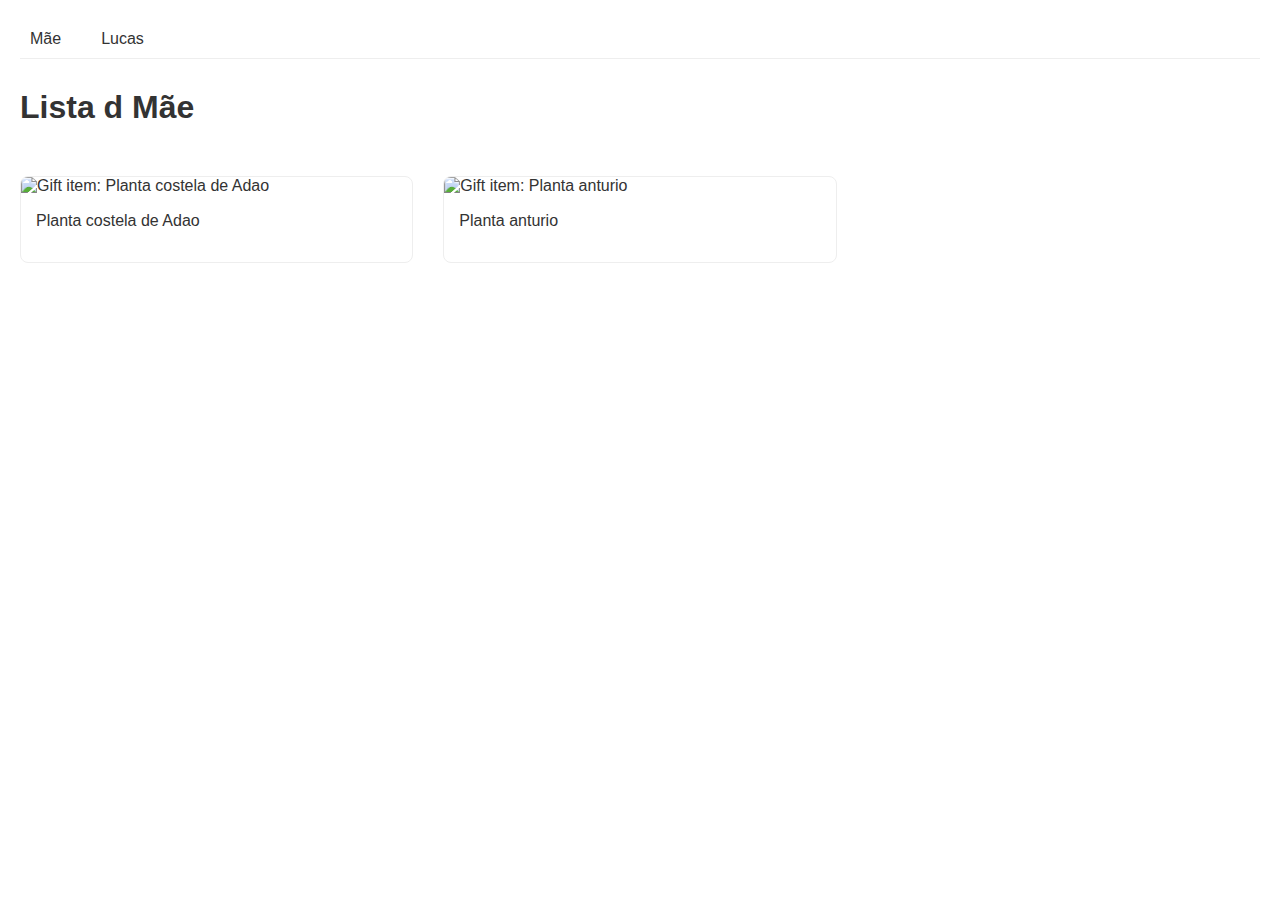
==== listas.html @ 0d5f8edc "Adicionando o listas" ====
<!DOCTYPE html>
<html lang="pt-BR">
<head>
<title>Listas</title>
<style>
    body {
        font-family: Arial, sans-serif;
        margin: 0;
        padding: 20px;
        background: white;
        color: #333;
    }

    .navigation {
        margin-bottom: 30px;
        padding: 10px 0;
        border-bottom: 1px solid #eee;
    }

    .person-link {
        text-decoration: none;
        color: #333;
        margin-right: 20px;
        padding: 5px 10px;
        border-radius: 4px;
        transition: background-color 0.3s;
    }

    .person-link:hover {
        background-color: #f0f0f0;
    }

    .gift-grid {
        display: grid;
        grid-template-columns: repeat(auto-fill, minmax(300px, 1fr));
        gap: 30px;
        padding: 20px 0;
    }

    .gift-card {
        border: 1px solid #eee;
        border-radius: 8px;
        overflow: hidden;
        transition: transform 0.3s;
    }

    .gift-card:hover {
        transform: translateY(-5px);
        box-shadow: 0 5px 15px rgba(0,0,0,0.1);
    }

    .gift-image {
        width: 100%;
        height: 200px;
        object-fit: cover;
    }

    .gift-info {
        padding: 15px;
    }

    .gift-description {
        margin: 0 0 15px 0;
        line-height: 1.4;
    }

    .store-link {
        display: inline-block;
        text-decoration: none;
        color: white;
        background-color: #007bff;
        padding: 8px 16px;
        border-radius: 4px;
        transition: background-color 0.3s;
    }

    .store-link:hover {
        background-color: #0056b3;
    }

    h1 {
        margin-bottom: 30px;
    }
</style>
</head>
<body>
    <div id="app">
        <nav class="navigation" id="nav"></nav>
        <h1 id="personName"></h1>
        <div class="gift-grid" id="giftList"></div>
    </div>

<script>
const giftData = {
    "people": [
        {
            "name": "Mãe",
            "gifts": [
                {
                    "description": "Planta costela de Adao",
                    "store_url": "",
                    "image_url": "https://http2.mlstatic.com/D_NQ_NP_2X_696276-MLB74693166472_022024-F.webp"
                },
                {
                    "description": "Planta anturio",
                    "store_url": "",
                    "image_url": "https://http2.mlstatic.com/D_NQ_NP_2X_931363-MLB69894482040_062023-F.webp"
                }
            ]
        },
        {
            "name": "Lucas",
            "gifts": [
                {
                    "description": "Estojo Porta Relogio",
                    "store_url": "https://is.gd/BUq020",
                    "image_url": "https://down-br.img.susercontent.com/file/br-11134207-7r98o-lswyy6eoml1p26@resize_w900_nl.webp"
                },
                {
                    "description": "Estojo Porta Relogio e Aneis",
                    "store_url": "https://is.gd/9r03CE",
                    "image_url": "https://down-br.img.susercontent.com/file/br-11134207-7r98o-lzqdvhf9i6qd51@resize_w900_nl.webp"
                },
                {
                    "description": "Apoio de braco grafite para o 208",
                    "store_url": "https://is.gd/yC5WYZ",
                    "image_url": "https://http2.mlstatic.com/D_NQ_NP_2X_789942-MLB71541965081_092023-F.webp"
                },
                {
                    "description": "Camiseta preta, tamanho P(S)",
                    "store_url": "https://is.gd/20gsiE",
                    "image_url": "https://img.ltwebstatic.com/images3_pi/2023/07/05/168854242915f921ba5dfcf4abaa0ed450e3c29f17_thumbnail_720x.jpg"
                },
                {
                    "description": "Pulseira Garmin 955 Preto/Cinza",
                    "store_url": "https://is.gd/rg3u5m",
                    "image_url": "https://down-br.img.susercontent.com/file/sg-11134201-7qvg5-lk945oaj8ajq9a@resize_w900_nl.webp"
                },
                {
                    "description": "Pulseira Garmin 955 Laranja/Cinza Carbono",
                    "store_url": "https://is.gd/rg3u5m",
                    "image_url": "https://down-br.img.susercontent.com/file/sg-11134201-7qvg5-lk945oaj8ajq9a@resize_w900_nl.webp"
                },
                {
                    "description": "Pulseira Garmin 955 Cinza Escuro",
                    "store_url": "https://is.gd/rg3u5m",
                    "image_url": "https://down-br.img.susercontent.com/file/sg-11134201-7qvg5-lk945oaj8ajq9a@resize_w900_nl.webp"
                },
                {
                    "description": "Escova Dental Curaprox Velvet",
                    "store_url": "",
                    "image_url": "https://www.suryadental.com.br/media/catalog/product/1/0/100231002.jpg?auto=webp&format=pjpg&width=2560&height=3200&fit=cover"
                },
                {
                    "description": "Maker's Mark Whisky Bourbon",
                    "store_url": "https://is.gd/07qcqr",
                    "image_url": "https://m.media-amazon.com/images/I/51z-WplAYSL._AC_SL1000_.jpg"
                },
                {
                    "description": "Camiseta Basica Tech Insider, Preta, Tamanho M",
                    "store_url": "https://is.gd/hbZUbc",
                    "image_url": "https://m.media-amazon.com/images/I/71G7xVeohkL._AC_SX679_.jpg"
                },
                {
                    "description": "Camiseta Regata Nike, Tamanho M",
                    "store_url": "https://www.centauro.com.br/camiseta-regata-masculina-nike-dri-fit-rlgd-sl-979163.html?cor=2Y",
                    "image_url": "https://imgcentauro-a.akamaihd.net/1024x1024/9791632YA4.jpg"
                }
            ]
        }
    ]
};

function createNavigation() {
    const nav = document.getElementById('nav');
    giftData.people.forEach(person => {
        const link = document.createElement('a');
        link.href = `#${person.name.toLowerCase()}`;
        link.textContent = person.name;
        link.className = 'person-link';
        link.addEventListener('click', (e) => {
            e.preventDefault();
            displayPersonGifts(person.name);
        });
        nav.appendChild(link);
    });
}

function displayPersonGifts(personName) {
    const person = giftData.people.find(p => p.name === personName);
    if (!person) return;

    document.getElementById('personName').textContent = `Lista d ${person.name}`;
    const giftList = document.getElementById('giftList');
    giftList.innerHTML = '';

    person.gifts.forEach(gift => {
        const giftCard = document.createElement('div');
        giftCard.className = 'gift-card';
        giftCard.innerHTML = `
            <img class="gift-image" 
                 src="${gift.image_url}" 
                 alt="Gift item: ${gift.description}"
                 width="300"
                 height="200">
            <div class="gift-info">
                <p class="gift-description">${gift.description}</p>
                ${gift.store_url ? `<a href="${gift.store_url}" class="store-link" target="_blank">Ver na loja</a>` : ''}
            </div>
        `;
        giftList.appendChild(giftCard);
    });
}


document.addEventListener('DOMContentLoaded', () => {
    createNavigation();
    // Display the first person's gifts by default
    displayPersonGifts(giftData.people[0].name);
});


window.addEventListener('hashchange', () => {
    const personName = window.location.hash.slice(1);
    const person = giftData.people.find(p => p.name.toLowerCase() === personName);
    if (person) {
        displayPersonGifts(person.name);
    }
});
</script>
</body>
</html>
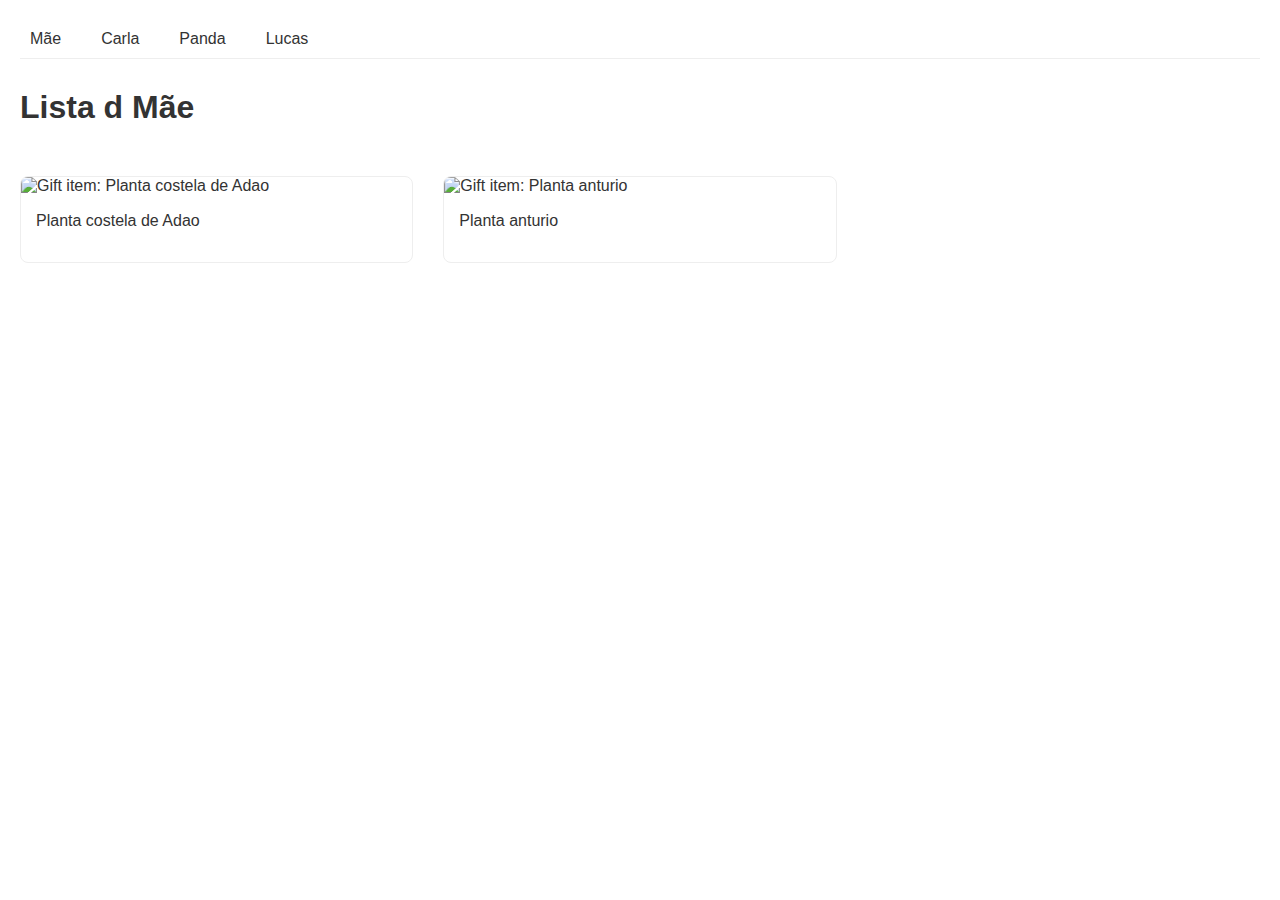
==== commit f3ef6630: "Update listas.html" ====
--- a/listas.html
+++ b/listas.html
@@ -105,6 +105,86 @@
                     "description": "Planta anturio",
                     "store_url": "",
                     "image_url": "https://http2.mlstatic.com/D_NQ_NP_2X_931363-MLB69894482040_062023-F.webp"
+                }
+            ]
+        },
+        {
+            "name": "Carla",
+            "gifts": [
+                {
+                    "description": "Rasteirinha branca 37",
+                    "store_url": "https://m.shein.com/br/product-p-36910360.html?mallCode=2&imgRatio=3-4",
+                    "image_url": "https://img.ltwebstatic.com/images3_spmp/2024/06/13/ab/1718219306b9b3f0132bb26069f07a136762dfb458_thumbnail_720x.webp"
+                },
+                {
+                    "description": "Bota pico quadrado preta 37",
+                    "store_url": "https://m.shein.com/br/product-p-32853426.html?mallCode=2&imgRatio=3-4",
+                    "image_url": "https://img.ltwebstatic.com/images3_spmp/2024/04/06/0b/1712347410ab6c69d0177374849326b3c80a251539_thumbnail_720x.webp"
+                },
+		{
+                    "description": "Calça de terno ma cor Damasco L",
+                    "store_url": "https://m.shein.com/br/product-p-21064892.html?mallCode=1&imgRatio=3-4",
+                    "image_url": "https://img.ltwebstatic.com/images3_pi/2023/08/08/e0/16914627632b98a07ee125f596f2ebc8a785254167_thumbnail_750x999_wk_shein.webp"
+                },
+                {
+                    "description": "Bota feminina branca tamanho 37 ",
+                    "store_url": "https://m.shein.com/br/product-p-13027880.html?mallCode=2&imgRatio=3-4",
+                    "image_url": "https://img.ltwebstatic.com/gspCenter/goodsImage/2023/2/8/2283254724_1048375/9F5EA53FE07BB66D4A061AACABF16B17_thumbnail_720x.webp"
+                },
+		{
+                    "description": "Sandália tamanco na cor caramelo tamanho 37",
+                    "store_url": "https://m.shein.com/br/product-p-22545196.html?mallCode=2&imgRatio=3-4",
+                    "image_url": "https://img.ltwebstatic.com/images3_spmp/2023/09/01/42/16934993006f5248a948062069d66f61d956beac37_thumbnail_720x.webp"
+                }
+            ]
+        },
+        {
+            "name": "Panda",
+            "gifts": [
+                {
+                    "description": "Bola de Volei Penalty VP5000X",
+                    "store_url": "https://is.gd/lWzaU6",
+                    "image_url": "https://http2.mlstatic.com/D_NQ_NP_2X_765318-MLU77002527832_062024-F.webp"
+                },
+                {
+                    "description": "Joelheira Volei",
+                    "store_url": "https://is.gd/EwlKyP",
+                    "image_url": "https://static.netshoes.com.br/produtos/joelheira-penalty-volei-v/06/D23-1198-006/D23-1198-006_zoom1.jpg?ts=1695420416?ims=1088x"
+                },
+		{
+                    "description": "Bomba para matte Stanley",
+                    "store_url": "https://is.gd/yK9YOA",
+                    "image_url": "https://m.media-amazon.com/images/I/51h1bfvcZOL.__AC_SX300_SY300_QL70_ML2_.jpg"
+                },
+                {
+                    "description": "Cuia terminca Matte Stanley",
+                    "store_url": "https://is.gd/P1pGqx",
+                    "image_url": "https://m.media-amazon.com/images/I/51vOr5Euh7L._AC_SX679_.jpg"
+                },
+		{
+                    "description": "Perfume Boticario Coffee Seduction",
+                    "store_url": "https://is.gd/KXzT2A",
+                    "image_url": "https://m.media-amazon.com/images/I/41b6wCN9N1L._AC_SX679_.jpg"
+                },
+                {
+                    "description": "Kit com 10 Cuecas Zorba Boxer Algodao Sem Costura Tamanho M",
+                    "store_url": "https://is.gd/qW8NIu",
+                    "image_url": "https://m.media-amazon.com/images/I/51tVGGr6a5L._AC_SX679_.jpg"
+                },
+		{
+                    "description": "Pack Energético Monster",
+                    "store_url": "https://is.gd/t0T9br",
+                    "image_url": "https://http2.mlstatic.com/D_NQ_NP_2X_662089-MLA74781535691_022024-F.webp"
+                },
+                {
+                    "description": "Relógio Minimalista com Pulseira de couro preta",
+                    "store_url": "https://is.gd/Qff7ti",
+                    "image_url": "https://img.ltwebstatic.com/images3_spmp/2024/07/21/9d/17215598440ed3d49f227ea1dc1980fd351a01364e_thumbnail_900x.webp"
+                },
+		{
+                    "description": "Camiseta preta solido canelado tamanho P",
+                    "store_url": "https://is.gd/WphCrT",
+                    "image_url": "https://img.ltwebstatic.com/images3_pi/2023/09/20/60/1695193931c82f69fc91b3064a6e00658ba09b816d.webp"
                 }
             ]
         },
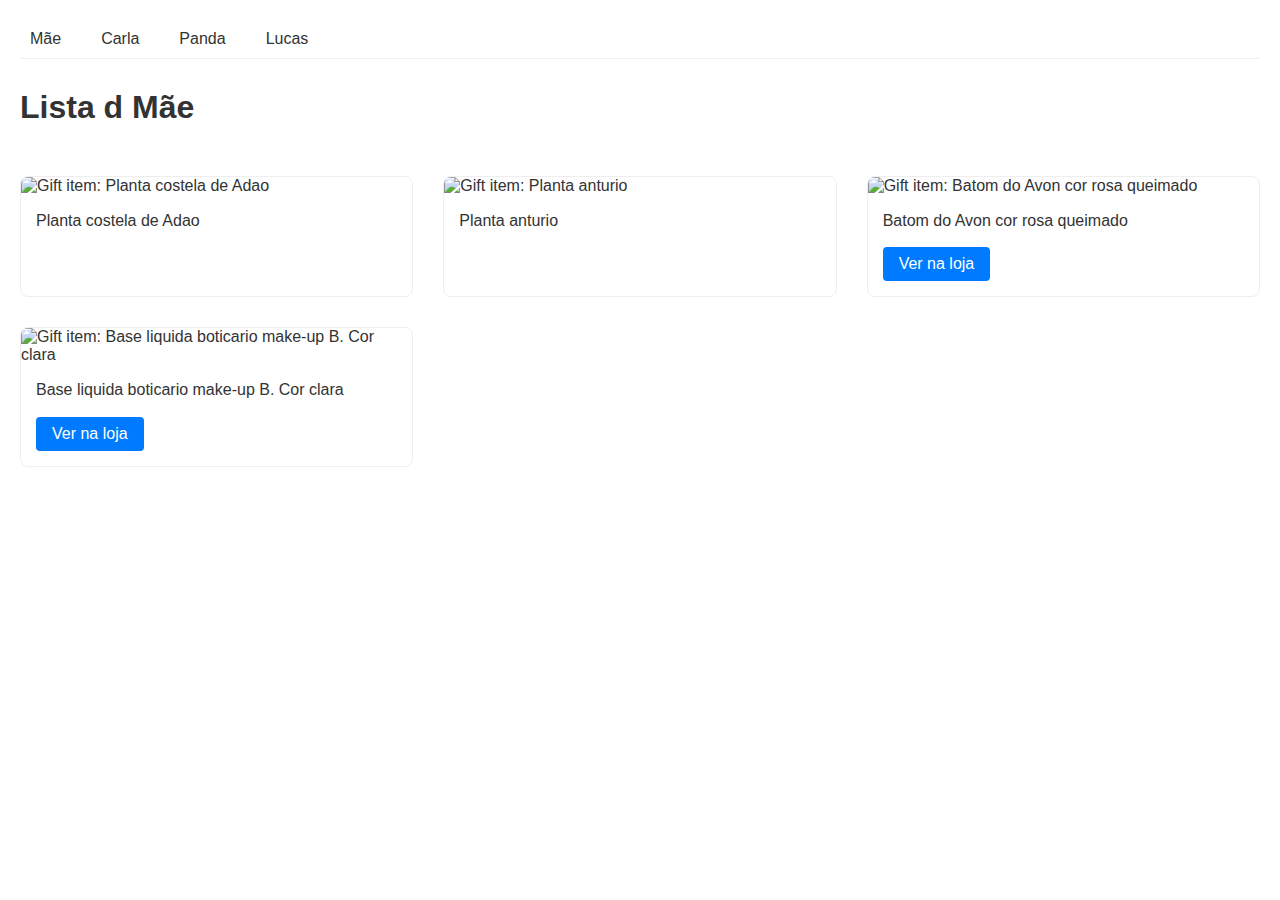
==== commit 521f14ec: "Update listas.html" ====
--- a/listas.html
+++ b/listas.html
@@ -105,6 +105,16 @@
                     "description": "Planta anturio",
                     "store_url": "",
                     "image_url": "https://http2.mlstatic.com/D_NQ_NP_2X_931363-MLB69894482040_062023-F.webp"
+                },
+		{
+                    "description": "Batom do Avon cor rosa queimado",
+                    "store_url": "https://www.mercadolivre.com.br/batom-ultracremoso-ultra-cremoso-avon-escolher-cor-rosa-queimado/p/MLB29396483#polycard_client=search-nordic&wid=MLB4334363080&sid=search&searchVariation=MLB29396483&position=13&search_layout=grid&type=product&tracking_id=81152dbd-2eaf-4895-b4e5-a166bf54ef41",
+                    "image_url": "https://imgs.casasbahia.com.br/1563559365/1xg.jpg"
+                },
+		{
+                    "description": "Base liquida boticario make-up B. Cor clara",
+                    "store_url": "https://www.boticario.com.br/base-liquida-protetora-fps-70-make-b-hyaluronic-cor-80-30-ml/?gclsrc=aw.ds&&utm_source=bing&utm_medium=cpc&utm_campaign=e-com_Bing_Performance_Max_Geral&msclkid=53150eeff9fd1eedcd3369b6617c46b6",
+                    "image_url": "https://res.cloudinary.com/beleza-na-web/image/upload/w_1500,f_auto,fl_progressive,q_auto:eco,w_800/v1/imagens/products/B83607/BOT_83607_HYALURONIC_BASE_COR-80_FRONTAL_1.jpg"
                 }
             ]
         },
